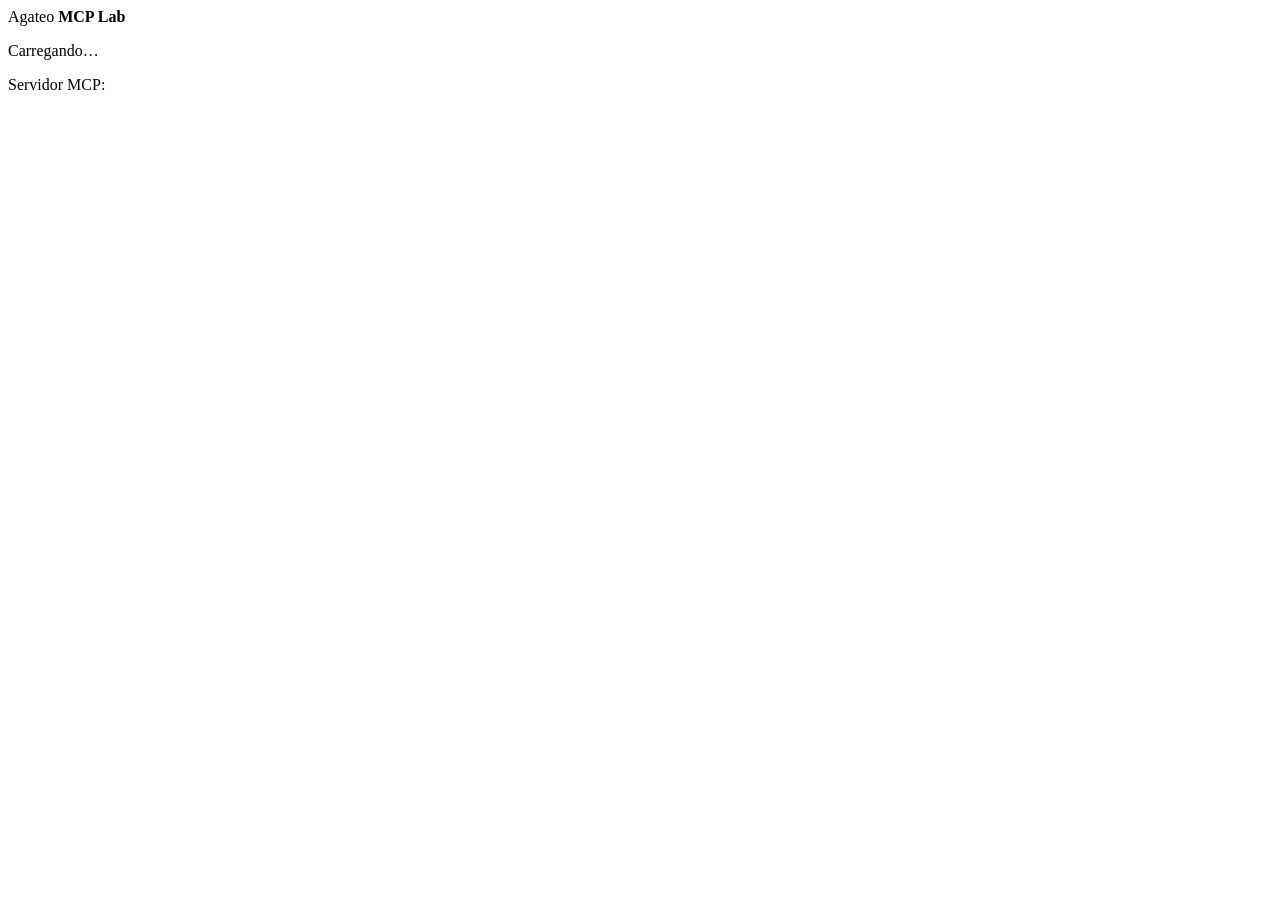
==== src/McpLab.Auth/public/index.html @ b2733fcf "feat: OAuth com Supabase, página de login e deploy na VPS Host como resource server OAuth 2.1 (JWT d" ====
<!doctype html>
<html lang="pt-BR">
<head>
  <meta charset="utf-8">
  <meta name="viewport" content="width=device-width, initial-scale=1">
  <meta name="robots" content="noindex">
  <title>Agateo MCP Lab</title>
  <link rel="stylesheet" href="/styles.css">
  <script src="/config.js"></script>
  <script src="/vendor/supabase.js"></script>
  <script src="/app.js" defer></script>
</head>
<body>
  <main class="shell">
    <header class="brand">
      <span class="mark" aria-hidden="true"></span>
      <span>Agateo <b>MCP Lab</b></span>
    </header>

    <section class="card" id="view" aria-live="polite">
      <p class="muted">Carregando…</p>
    </section>

    <footer class="foot">
      <span>Servidor MCP: <code id="mcp-url"></code></span>
    </footer>
  </main>

  <!-- Entrar / criar conta / esqueci a senha -->
  <template id="tpl-auth">
    <div class="context" data-slot="context" hidden></div>
    <div class="tabs" role="tablist">
      <button type="button" role="tab" data-tab="signin">Entrar</button>
      <button type="button" role="tab" data-tab="signup">Criar conta</button>
    </div>

    <form data-form="signin" novalidate>
      <label for="signin-email">E-mail</label>
      <input id="signin-email" name="email" type="email" autocomplete="email" required>
      <label for="signin-password">Senha</label>
      <input id="signin-password" name="password" type="password" autocomplete="current-password" required>
      <p class="error" data-slot="error" hidden></p>
      <button class="primary" type="submit">Entrar</button>
      <button class="link" type="button" data-action="forgot">Esqueci minha senha</button>
    </form>

    <form data-form="signup" novalidate hidden>
      <label for="signup-email">E-mail</label>
      <input id="signup-email" name="email" type="email" autocomplete="email" required>
      <label for="signup-password">Senha</label>
      <input id="signup-password" name="password" type="password" autocomplete="new-password" minlength="10" required>
      <p class="hint">Pelo menos 10 caracteres, com letra minúscula, maiúscula e número.</p>
      <p class="error" data-slot="error" hidden></p>
      <button class="primary" type="submit">Criar conta</button>
    </form>

    <form data-form="forgot" novalidate hidden>
      <p>Informe seu e-mail. Enviaremos um link para escolher uma nova senha.</p>
      <label for="forgot-email">E-mail</label>
      <input id="forgot-email" name="email" type="email" autocomplete="email" required>
      <p class="error" data-slot="error" hidden></p>
      <button class="primary" type="submit">Enviar link</button>
      <button class="link" type="button" data-action="back">Voltar para entrar</button>
    </form>
  </template>

  <!-- Mensagem simples -->
  <template id="tpl-message">
    <h1 data-slot="title"></h1>
    <p data-slot="body"></p>
    <div class="actions" data-slot="actions"></div>
  </template>

  <!-- Consentimento OAuth -->
  <template id="tpl-consent">
    <h1><span data-slot="client"></span> quer acessar sua conta</h1>
    <p>Ao permitir, <b data-slot="client"></b> poderá usar as ferramentas do Agateo MCP Lab em seu nome:
      ler e alterar os seus dados nos módulos disponíveis.</p>
    <dl class="facts">
      <dt>Conta</dt><dd data-slot="email"></dd>
      <dt>Retorno para</dt><dd><code data-slot="redirect"></code></dd>
      <dt>Permissões</dt><dd data-slot="scopes"></dd>
    </dl>
    <p class="error" data-slot="error" hidden></p>
    <div class="actions">
      <button class="primary" type="button" data-action="approve">Permitir</button>
      <button class="secondary" type="button" data-action="deny">Recusar</button>
    </div>
    <button class="link" type="button" data-action="switch">Não é você? Entrar com outra conta</button>
  </template>

  <!-- Nova senha -->
  <template id="tpl-reset">
    <h1>Escolha uma nova senha</h1>
    <form data-form="reset" novalidate>
      <label for="reset-password">Nova senha</label>
      <input id="reset-password" name="password" type="password" autocomplete="new-password" minlength="10" required>
      <p class="hint">Pelo menos 10 caracteres, com letra minúscula, maiúscula e número.</p>
      <p class="error" data-slot="error" hidden></p>
      <button class="primary" type="submit">Salvar senha</button>
    </form>
  </template>

  <!-- Conta logada + como conectar -->
  <template id="tpl-account">
    <h1>Sua conta</h1>
    <p>Conectado como <b data-slot="email"></b>.</p>
    <h2>Como conectar</h2>
    <p>Adicione o servidor no seu app usando este endereço. Na primeira vez ele abre esta página para você entrar e autorizar.</p>
    <div class="copy">
      <code data-slot="mcp"></code>
      <button class="secondary" type="button" data-action="copy">Copiar</button>
    </div>
    <ul class="clients">
      <li><b>Claude</b> Configurações → Conectores → Adicionar conector personalizado</li>
      <li><b>ChatGPT</b> Configurações → Apps → Avançado → Modo desenvolvedor → Criar</li>
      <li><b>Cursor</b> Settings → MCP → Add new MCP server (tipo HTTP)</li>
      <li><b>Claude Code</b> <code>claude mcp add --transport http agateo <span data-slot="mcp"></span></code></li>
    </ul>
    <div class="actions">
      <button class="secondary" type="button" data-action="signout">Sair</button>
    </div>
  </template>
</body>
</html>
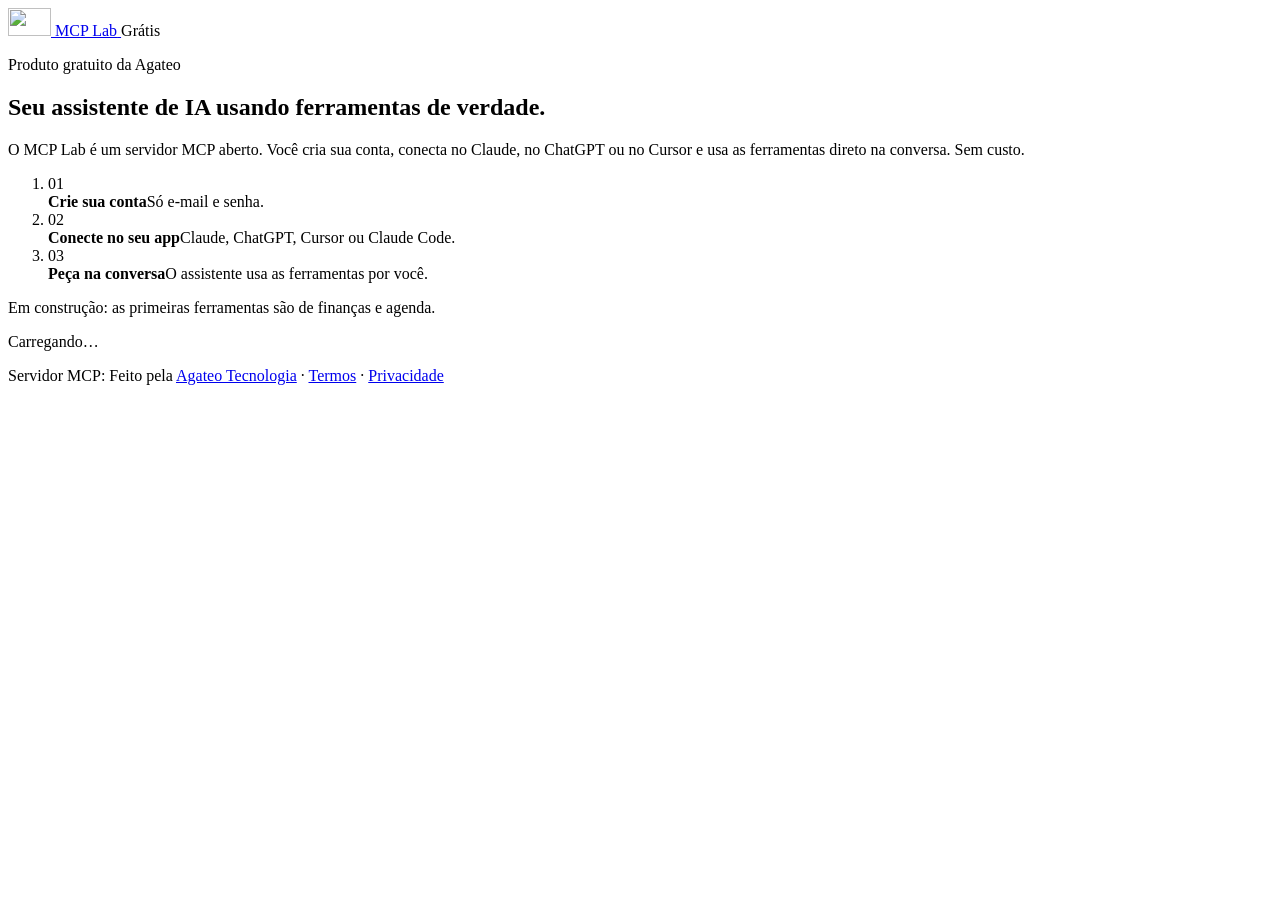
==== commit 6e514b85: "feat: página de login no visual da Agateo, como produto gratuito A página do auth.agateo.com.br pass" ====
--- a/src/McpLab.Auth/public/index.html
+++ b/src/McpLab.Auth/public/index.html
@@ -4,27 +4,49 @@
   <meta charset="utf-8">
   <meta name="viewport" content="width=device-width, initial-scale=1">
   <meta name="robots" content="noindex">
-  <title>Agateo MCP Lab</title>
+  <meta name="theme-color" content="#f5f5f7">
+  <title>MCP Lab · Agateo</title>
+  <link rel="icon" type="image/png" sizes="32x32" href="/img/favicon-32.png">
+  <link rel="apple-touch-icon" href="/img/apple-touch-icon.png">
+  <link rel="preload" href="/fonts/geist-latin.woff2" as="font" type="font/woff2" crossorigin>
   <link rel="stylesheet" href="/styles.css">
   <script src="/config.js"></script>
   <script src="/vendor/supabase.js"></script>
   <script src="/app.js" defer></script>
 </head>
 <body>
-  <main class="shell">
-    <header class="brand">
-      <span class="mark" aria-hidden="true"></span>
-      <span>Agateo <b>MCP Lab</b></span>
-    </header>
+  <header class="nav">
+    <div class="nav__pill">
+      <a class="nav__brand" href="https://agateo.com.br" aria-label="Agateo Tecnologia">
+        <img src="/img/logo-agtt.png" alt="" width="43" height="28">
+        <span class="nav__product">MCP Lab</span>
+      </a>
+      <span class="nav__tag">Grátis</span>
+    </div>
+  </header>
+
+  <main class="page">
+    <section class="intro" aria-labelledby="intro-title">
+      <p class="eyebrow">Produto gratuito da Agateo</p>
+      <h1 class="display" id="intro-title">Seu assistente de IA usando ferramentas de verdade.</h1>
+      <p class="lead">O MCP Lab é um servidor MCP aberto. Você cria sua conta, conecta no Claude, no ChatGPT ou no Cursor e usa as ferramentas direto na conversa. Sem custo.</p>
+      <ol class="steps">
+        <li><span class="index">01</span><div><b>Crie sua conta</b><span>Só e-mail e senha.</span></div></li>
+        <li><span class="index">02</span><div><b>Conecte no seu app</b><span>Claude, ChatGPT, Cursor ou Claude Code.</span></div></li>
+        <li><span class="index">03</span><div><b>Peça na conversa</b><span>O assistente usa as ferramentas por você.</span></div></li>
+      </ol>
+      <p class="soon">Em construção: as primeiras ferramentas são de finanças e agenda.</p>
+    </section>
 
     <section class="card" id="view" aria-live="polite">
       <p class="muted">Carregando…</p>
     </section>
+  </main>
 
-    <footer class="foot">
-      <span>Servidor MCP: <code id="mcp-url"></code></span>
-    </footer>
-  </main>
+  <footer class="foot">
+    <span>Servidor MCP: <code id="mcp-url"></code></span>
+    <span>Feito pela <a href="https://agateo.com.br">Agateo Tecnologia</a> · <a href="https://agateo.com.br/termos">Termos</a> · <a href="https://agateo.com.br/privacidade">Privacidade</a></span>
+  </footer>
 
   <!-- Entrar / criar conta / esqueci a senha -->
   <template id="tpl-auth">
@@ -74,7 +96,7 @@
   <!-- Consentimento OAuth -->
   <template id="tpl-consent">
     <h1><span data-slot="client"></span> quer acessar sua conta</h1>
-    <p>Ao permitir, <b data-slot="client"></b> poderá usar as ferramentas do Agateo MCP Lab em seu nome:
+    <p>Ao permitir, <b data-slot="client"></b> poderá usar as ferramentas do MCP Lab em seu nome:
       ler e alterar os seus dados nos módulos disponíveis.</p>
     <dl class="facts">
       <dt>Conta</dt><dd data-slot="email"></dd>
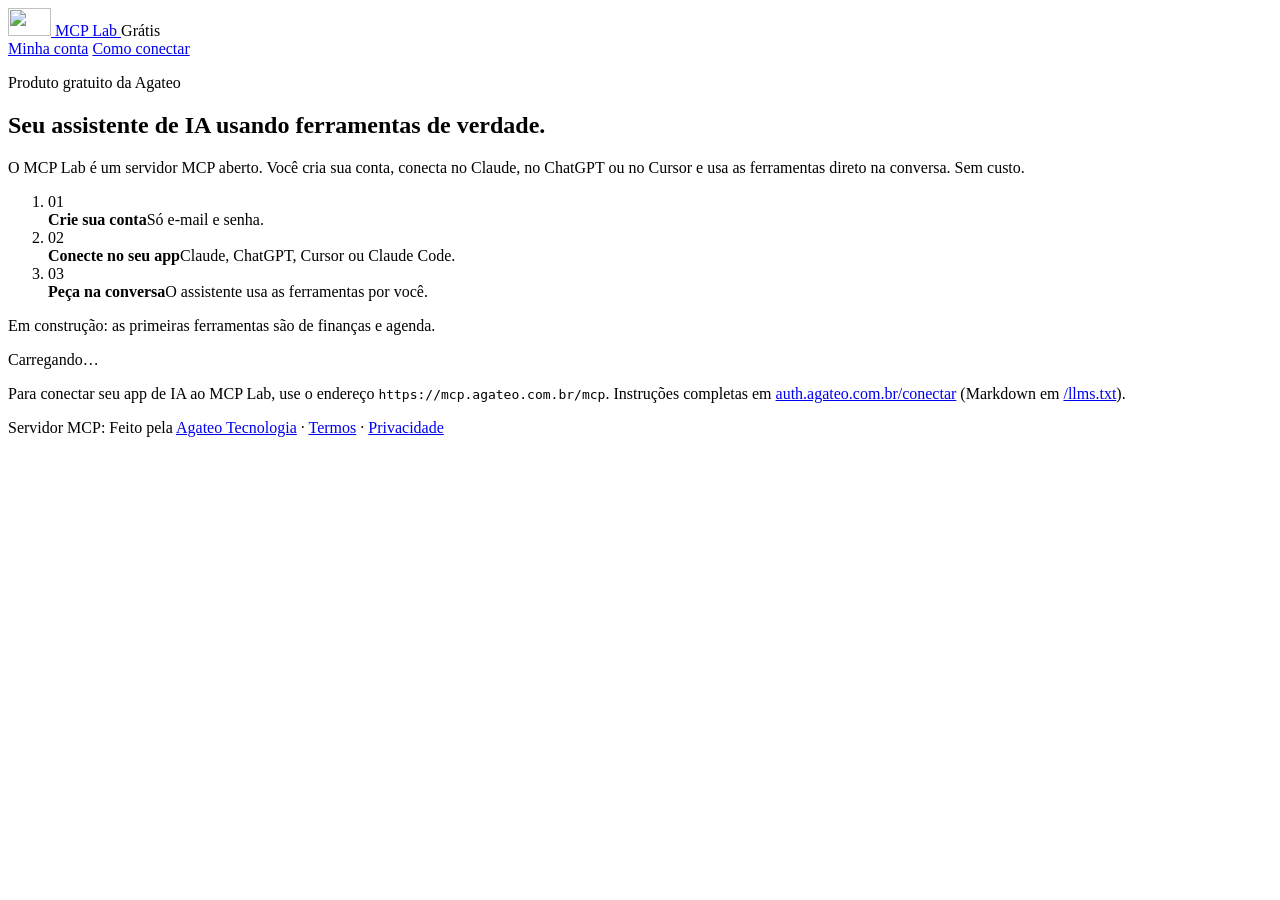
==== commit 4b8b5af5: "feat: aba Como conectar, texto para colar na IA e llms.txt - /conectar: instruções estáticas (legíve" ====
--- a/src/McpLab.Auth/public/index.html
+++ b/src/McpLab.Auth/public/index.html
@@ -8,6 +8,7 @@
   <title>MCP Lab · Agateo</title>
   <link rel="icon" type="image/png" sizes="32x32" href="/img/favicon-32.png">
   <link rel="apple-touch-icon" href="/img/apple-touch-icon.png">
+  <link rel="alternate" type="text/markdown" href="/llms.txt" title="Instruções em Markdown para IAs">
   <link rel="preload" href="/fonts/geist-latin.woff2" as="font" type="font/woff2" crossorigin>
   <link rel="stylesheet" href="/styles.css">
   <script src="/config.js"></script>
@@ -25,6 +26,11 @@
     </div>
   </header>
 
+  <nav class="sections" aria-label="Seções">
+    <a href="/" aria-current="page">Minha conta</a>
+    <a href="/conectar">Como conectar</a>
+  </nav>
+
   <main class="page">
     <section class="intro" aria-labelledby="intro-title">
       <p class="eyebrow">Produto gratuito da Agateo</p>
@@ -40,6 +46,9 @@
 
     <section class="card" id="view" aria-live="polite">
       <p class="muted">Carregando…</p>
+      <!-- Lido por quem não executa JavaScript (inclusive assistentes de IA). -->
+      <p class="muted">Para conectar seu app de IA ao MCP Lab, use o endereço <code>https://mcp.agateo.com.br/mcp</code>.
+        Instruções completas em <a href="/conectar">auth.agateo.com.br/conectar</a> (Markdown em <a href="/llms.txt">/llms.txt</a>).</p>
     </section>
   </main>
 
@@ -127,18 +136,15 @@
   <template id="tpl-account">
     <h1>Sua conta</h1>
     <p>Conectado como <b data-slot="email"></b>.</p>
-    <h2>Como conectar</h2>
-    <p>Adicione o servidor no seu app usando este endereço. Na primeira vez ele abre esta página para você entrar e autorizar.</p>
+    <h2>Conectar no seu app</h2>
+    <p>Adicione este endereço no Claude, ChatGPT, Grok ou Cursor. Na primeira vez o app abre esta página para você autorizar.</p>
     <div class="copy">
       <code data-slot="mcp"></code>
       <button class="secondary" type="button" data-action="copy">Copiar</button>
     </div>
-    <ul class="clients">
-      <li><b>Claude</b> Configurações → Conectores → Adicionar conector personalizado</li>
-      <li><b>ChatGPT</b> Configurações → Apps → Avançado → Modo desenvolvedor → Criar</li>
-      <li><b>Cursor</b> Settings → MCP → Add new MCP server (tipo HTTP)</li>
-      <li><b>Claude Code</b> <code>claude mcp add --transport http agateo <span data-slot="mcp"></span></code></li>
-    </ul>
+    <button class="primary" type="button" data-action="copy-prompt">Copiar texto para a IA</button>
+    <p class="hint">Cole na conversa e a IA conecta para você ou diz onde clicar.</p>
+    <a class="link" href="/conectar">Ver o passo a passo de cada app</a>
     <div class="actions">
       <button class="secondary" type="button" data-action="signout">Sair</button>
     </div>
